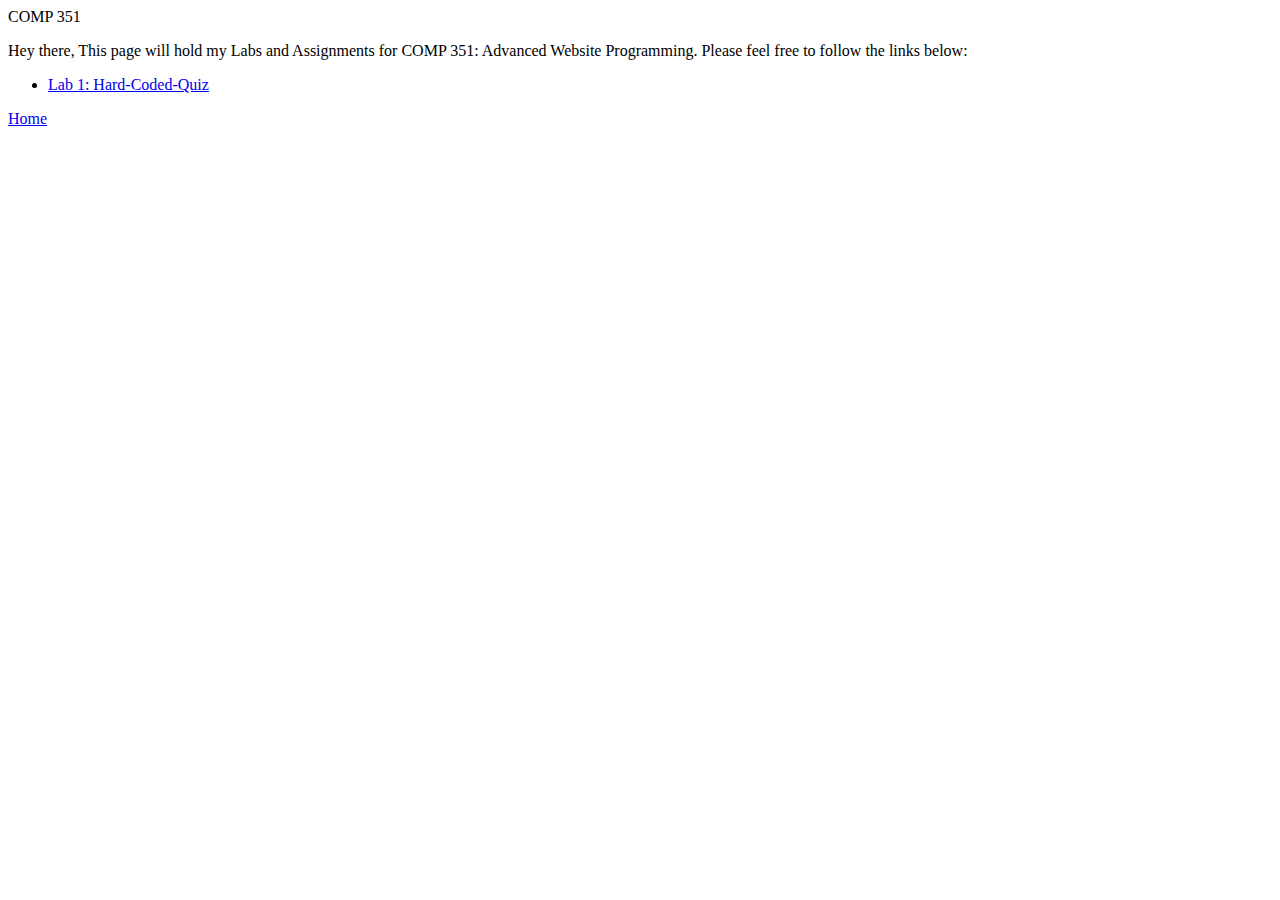
==== COMP351/COMP351.html @ f41048dd "Add files via upload" ====
<!DOCTYPE html>
<html>

	<head>
		<TITLE>Sunset on the Water: COMP 351</TITLE>
		<link rel="stylesheet" type="text/css" href="R:\My Documents\COMP351\COMP351\CSS\COMP351CSS.css">
	</head>

	<body>
		<header>COMP 351</header>

		<p>Hey there, This page will hold my Labs and Assignments for COMP 351: Advanced Website Programming. Please feel free to follow the links below:</p>

		<ul>
			<li><a href="R:\My Documents\COMP351\COMP351\LAB1\COMP351LAB1.html">Lab 1: Hard-Coded-Quiz</a></li>
		</ul>

		<a href="R:\My Documents\COMP351\index.html">Home</a>
	</body>

</html>
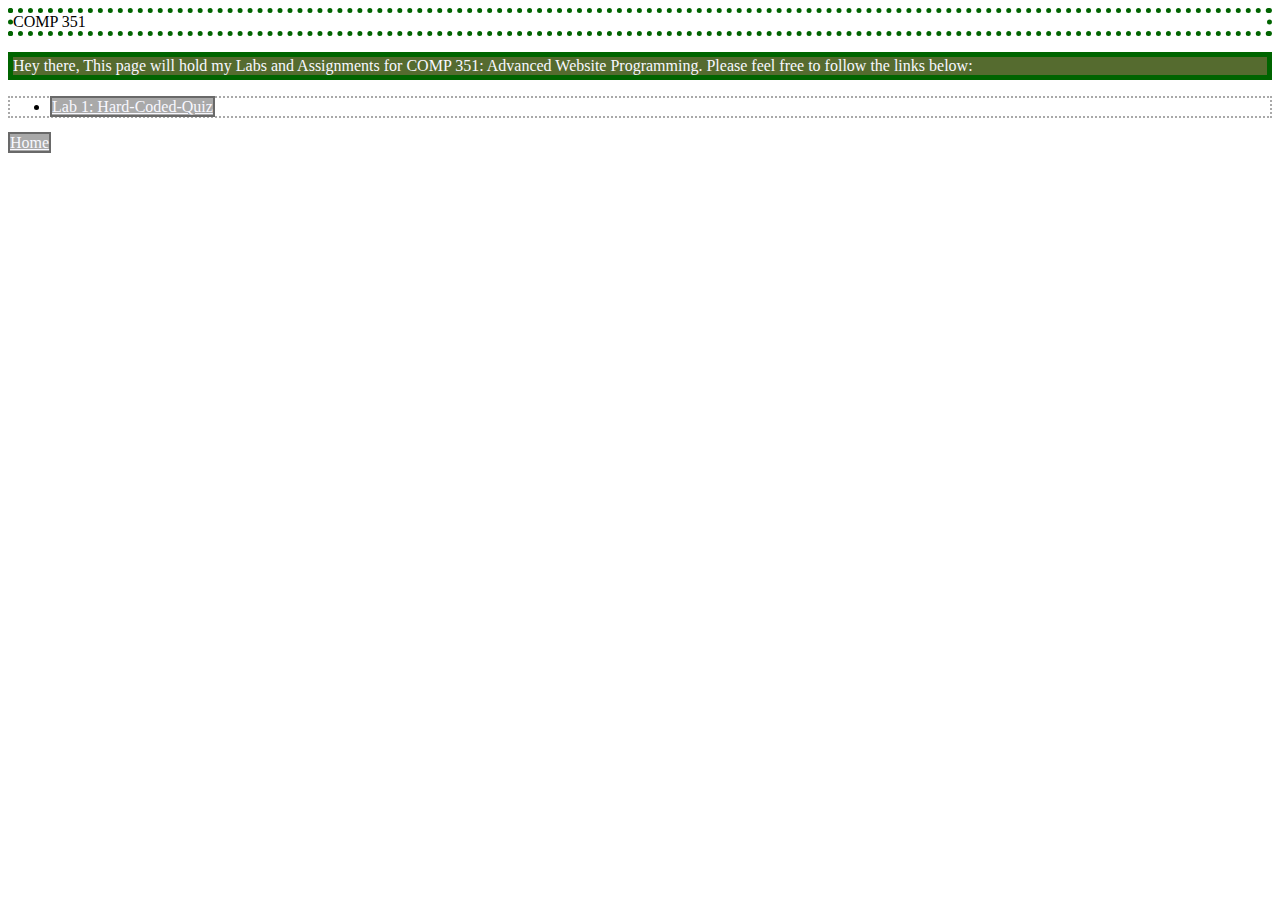
==== commit 5dedc1cb: "Changes" ====
--- a/COMP351/COMP351.html
+++ b/COMP351/COMP351.html
@@ -3,7 +3,7 @@
 
 	<head>
 		<TITLE>Sunset on the Water: COMP 351</TITLE>
-		<link rel="stylesheet" type="text/css" href="R:\My Documents\COMP351\COMP351\CSS\COMP351CSS.css">
+		<link rel="stylesheet" type="text/css" href="CSS\COMP351CSS.css">
 	</head>
 
 	<body>
@@ -12,10 +12,10 @@
 		<p>Hey there, This page will hold my Labs and Assignments for COMP 351: Advanced Website Programming. Please feel free to follow the links below:</p>
 
 		<ul>
-			<li><a href="R:\My Documents\COMP351\COMP351\LAB1\COMP351LAB1.html">Lab 1: Hard-Coded-Quiz</a></li>
+			<li><a href="LAB1\COMP351LAB1.html">Lab 1: Hard-Coded-Quiz</a></li>
 		</ul>
 
-		<a href="R:\My Documents\COMP351\index.html">Home</a>
+		<a href="..\index.html">Home</a>
 	</body>
 
 </html>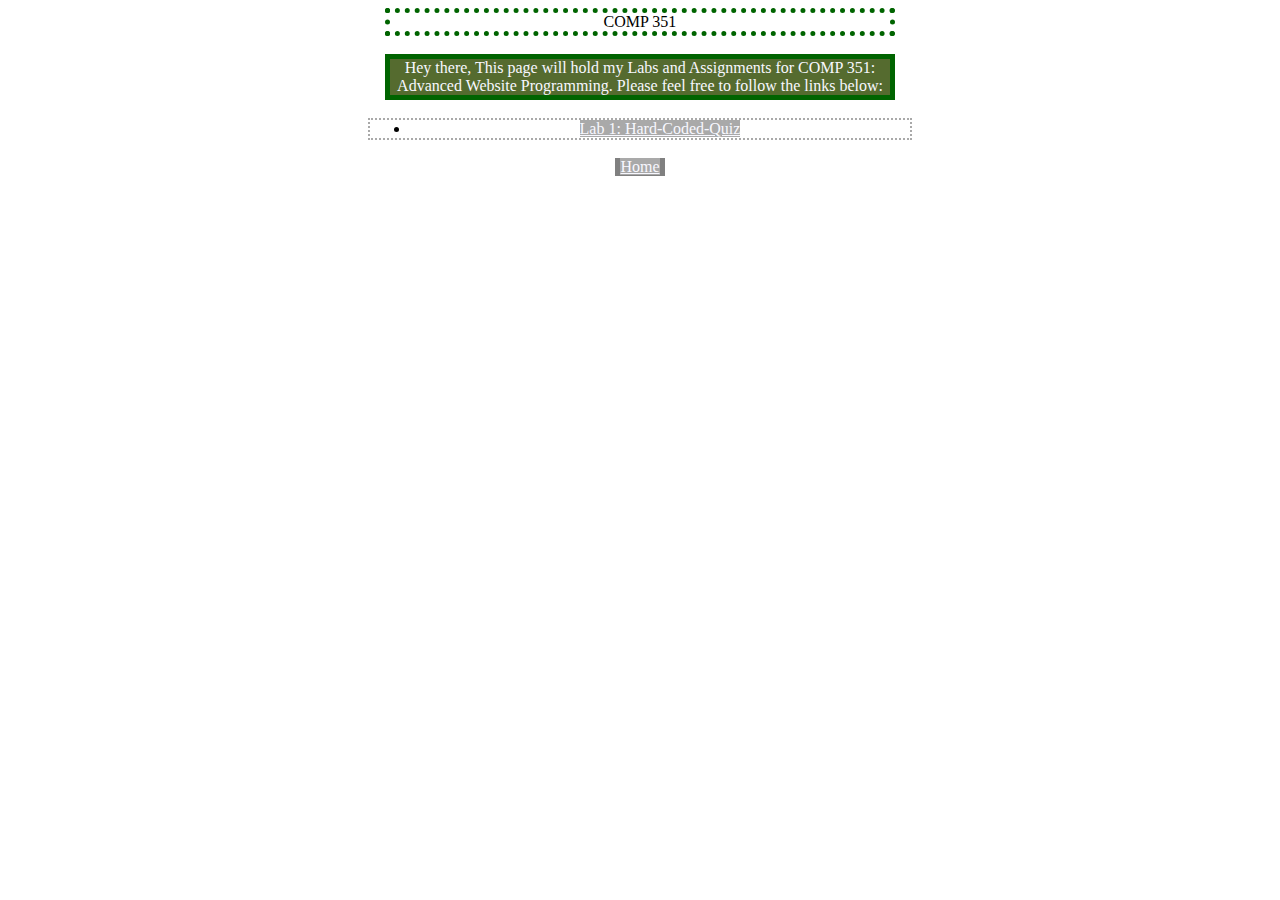
==== commit bdc37885: "CSS Updated" ====
--- a/COMP351/COMP351.html
+++ b/COMP351/COMP351.html
@@ -7,15 +7,15 @@
 	</head>
 
 	<body>
-		<header>COMP 351</header>
+		<header>COMP 351</header><br>
 
-		<p>Hey there, This page will hold my Labs and Assignments for COMP 351: Advanced Website Programming. Please feel free to follow the links below:</p>
+		<p>Hey there, This page will hold my Labs and Assignments for COMP 351: Advanced Website Programming. Please feel free to follow the links below:</p><br>
 
 		<ul>
 			<li><a href="LAB1\COMP351LAB1.html">Lab 1: Hard-Coded-Quiz</a></li>
-		</ul>
+		</ul><br>
 
-		<a href="..\index.html">Home</a>
+		<p id="button"><a href="..\index.html">Home</a></p>
 	</body>
 
 </html>